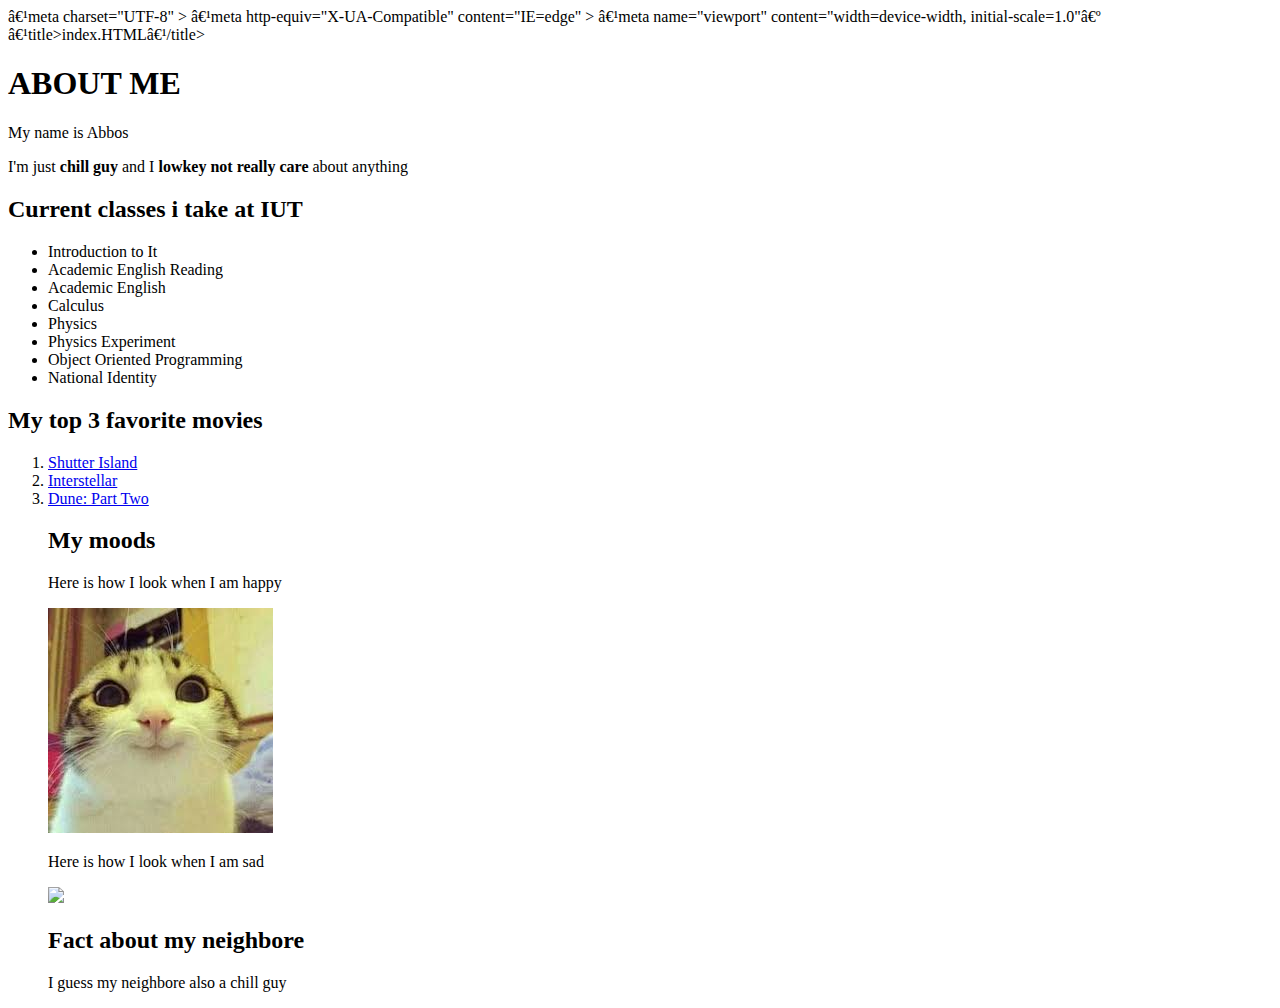
==== index.html @ 300ca68f "Add files via upload" ====
<!DOCTYPE html>
<html lang="en">
<head>
  ‹meta charset="UTF-8" >
  ‹meta http-equiv="X-UA-Compatible" content="IE=edge" >
  ‹meta name="viewport" content="width=device-width, initial-scale=1.0"›
  ‹title>index.HTML‹/title>
</head>
<body>
<h1>ABOUT ME</h1>
<p>My name is Abbos</p>
<p>I'm just <b>chill guy</b> and I <b>lowkey not really care</b> about anything</p>
<h2>Current classes i take at IUT</h2>
<ul>
   <li>Introduction to It</li>
   <li>Academic English Reading</li>
   <li>Academic English</li>
   <li>Calculus</li>
   <li>Physics</li>
   <li>Physics Experiment</li>
   <li>Object Oriented Programming</li>
   <li>National Identity</li>
</ul>
<h2> My top 3 favorite movies</h2>
<ol>
   <li><a href="https://www.imdb.com/title/tt1130884/" target="_blank">Shutter Island</a></li>
   <li><a href="https://www.imdb.com/title/tt0816692/" target="_blank">Interstellar</a></li>
   <li><a href="https://www.imdb.com/title/tt15239678/" target="_blank">Dune: Part Two</a></li>
</o1> 
<h2>My moods</h2>
<p>Here is how I look when I am happy</p>
<img src="[data-uri]">
<p>Here is how I look when I am sad</p>
<img src="https://encrypted-tbn0.gstatic.com/images?q=tbn:ANd9GcQ7ZQ1CRDjM0yyUKtbef_rhxyUdjR-FIH9iNA&s">
<h2> Fact about my neighbore</h2>
<p>I guess my neighbore also a chill guy</p1> 
</body>
</html>
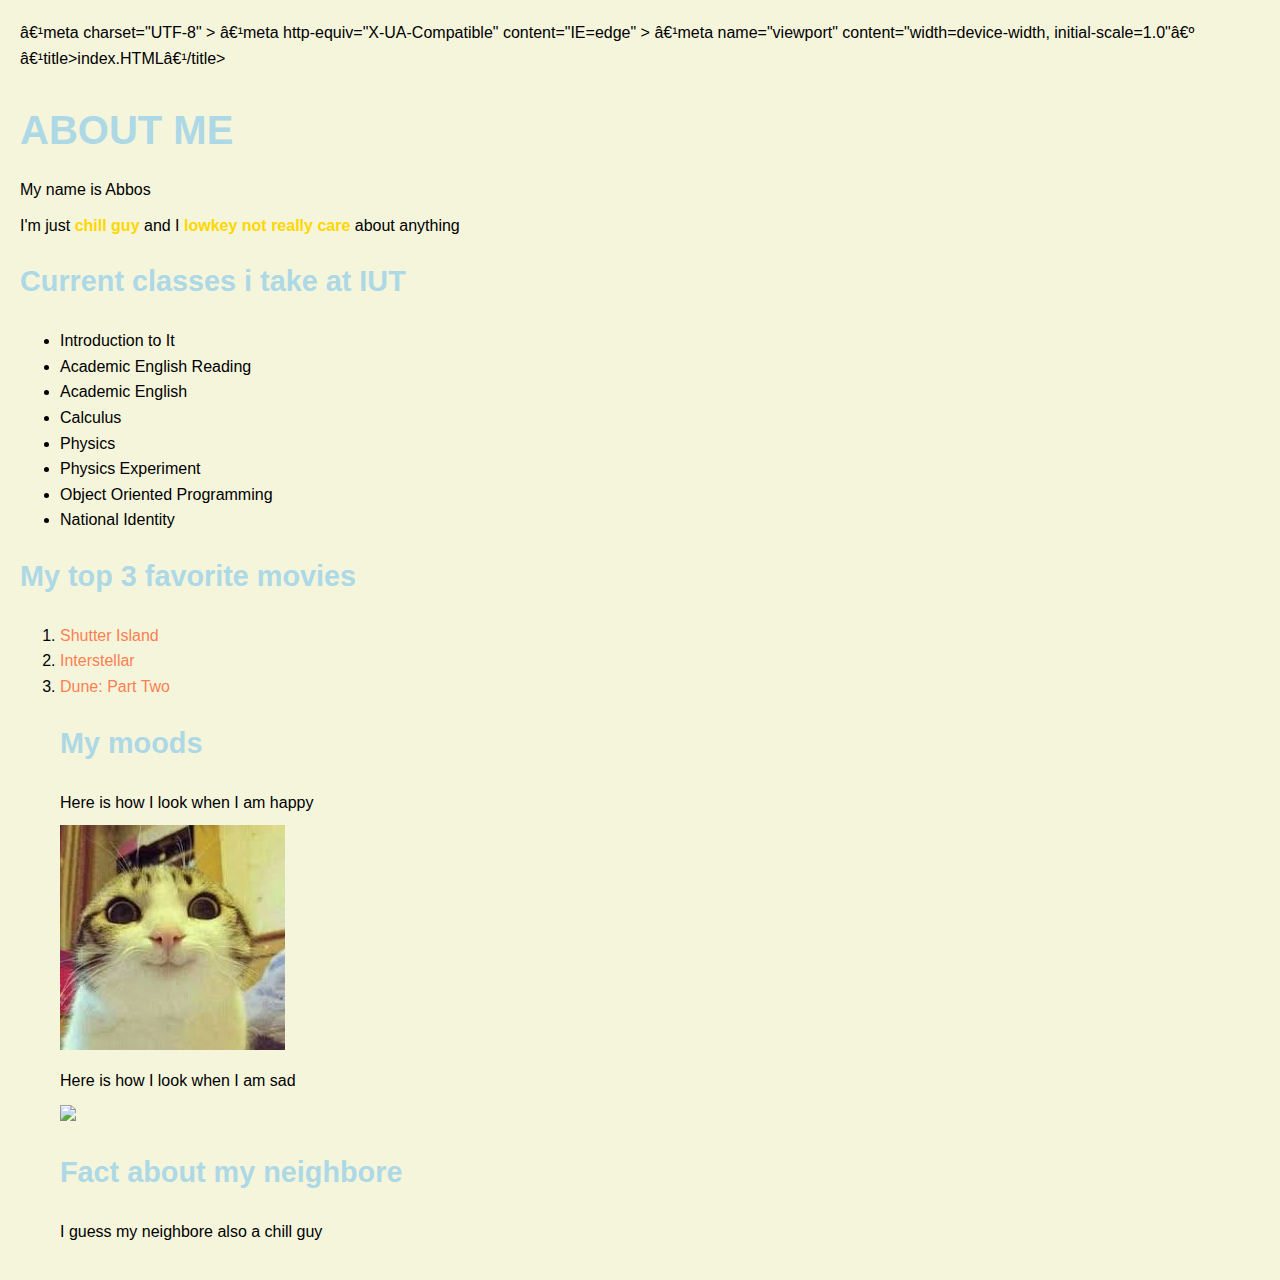
==== commit 304cfdb9: "Add files via upload" ====
--- a/index.html
+++ b/index.html
@@ -5,6 +5,7 @@
   ‹meta http-equiv="X-UA-Compatible" content="IE=edge" >
   ‹meta name="viewport" content="width=device-width, initial-scale=1.0"›
   ‹title>index.HTML‹/title>
+  <link rel="stylesheet" href="styles.css">
 </head>
 <body>
 <h1>ABOUT ME</h1>
--- a/styles.css
+++ b/styles.css
@@ -0,0 +1,61 @@
+body {
+    background-color: beige;
+    color: black;
+    font-family: Arial, sans-serif;
+    margin: 0;
+    padding: 20px;
+    line-height: 1.6;
+}
+
+h1 {
+    color: lightblue;
+    font-size: 2.5rem;
+    margin-bottom: 15px;
+}
+
+h2 {
+    color: lightblue;
+    font-size: 1.8rem;
+    margin-top: 20px;
+}
+
+p {
+    color: black;
+    font-size: 1rem;
+    margin: 10px 0;
+}
+
+a {
+    color: coral;
+    text-decoration: none;
+}
+
+a:hover {
+    text-decoration: underline;
+}
+
+b, strong {
+    color: gold;
+    font-weight: bold;
+}
+
+hr {
+    border: 1px solid silver;
+    margin: 20px 0;
+}
+
+button {
+    background-color: lightgreen;
+    color: white;
+    border: none;
+    padding: 10px 20px;
+    font-size: 1rem;
+    border-radius: 5px;
+    cursor: pointer;
+}
+
+button:hover {
+    background-color: palegreen;
+}
+
+
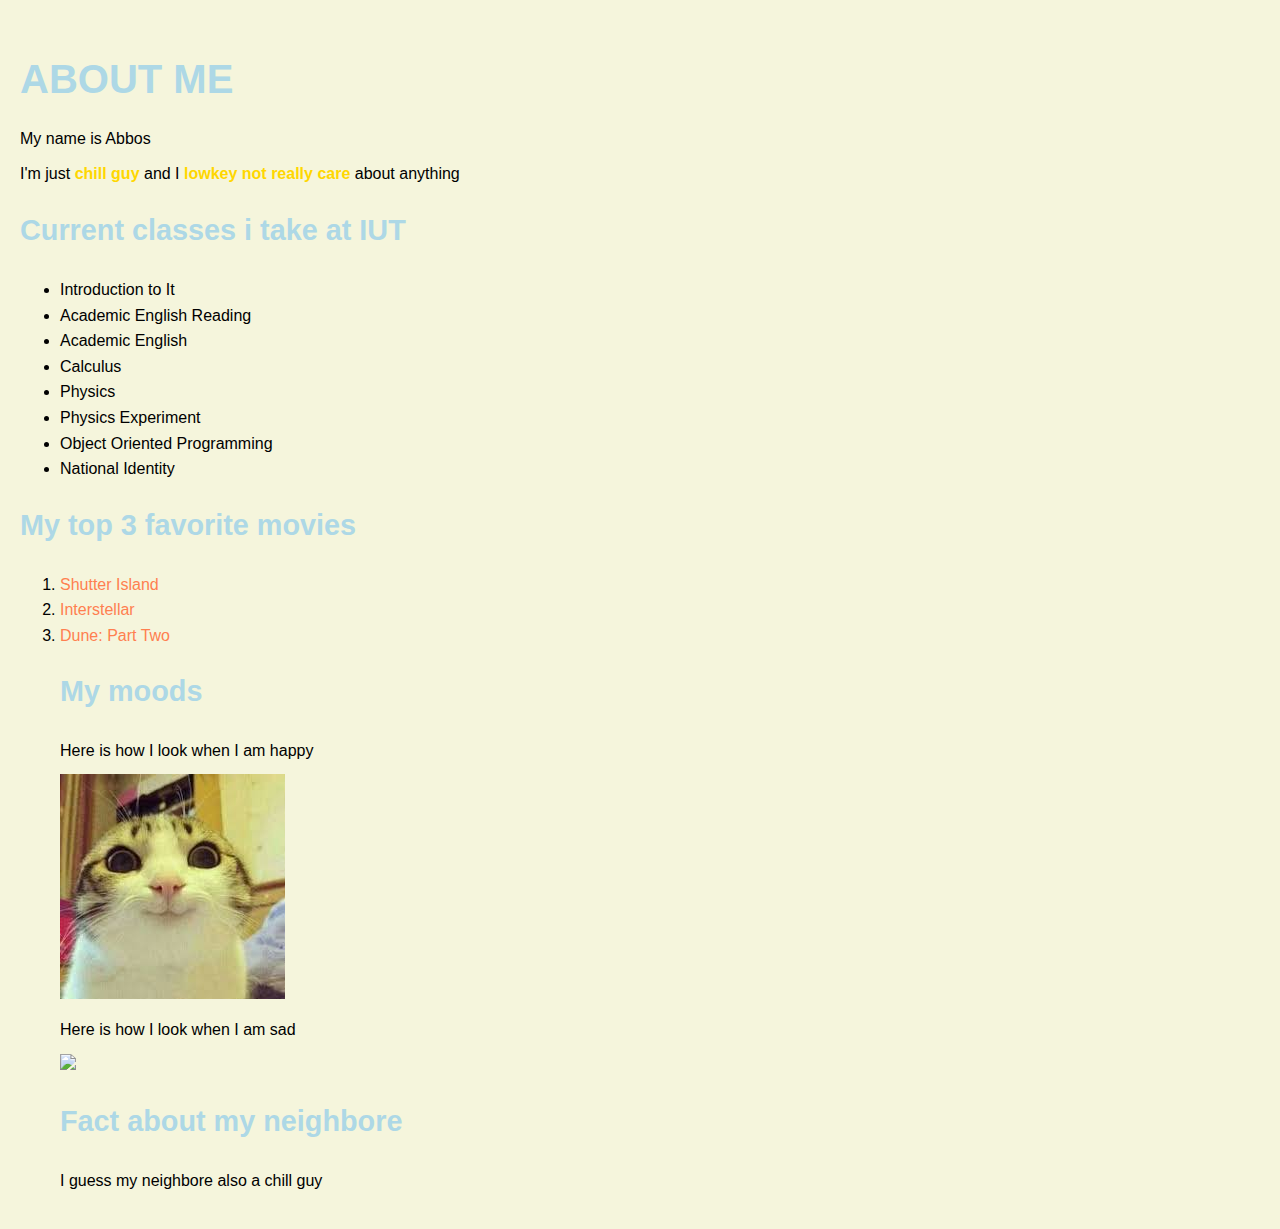
==== commit 99ea577b: "Add files via upload" ====
--- a/index.html
+++ b/index.html
@@ -1,12 +1,6 @@
 <!DOCTYPE html>
 <html lang="en">
-<head>
-  ‹meta charset="UTF-8" >
-  ‹meta http-equiv="X-UA-Compatible" content="IE=edge" >
-  ‹meta name="viewport" content="width=device-width, initial-scale=1.0"›
-  ‹title>index.HTML‹/title>
   <link rel="stylesheet" href="styles.css">
-</head>
 <body>
 <h1>ABOUT ME</h1>
 <p>My name is Abbos</p>
